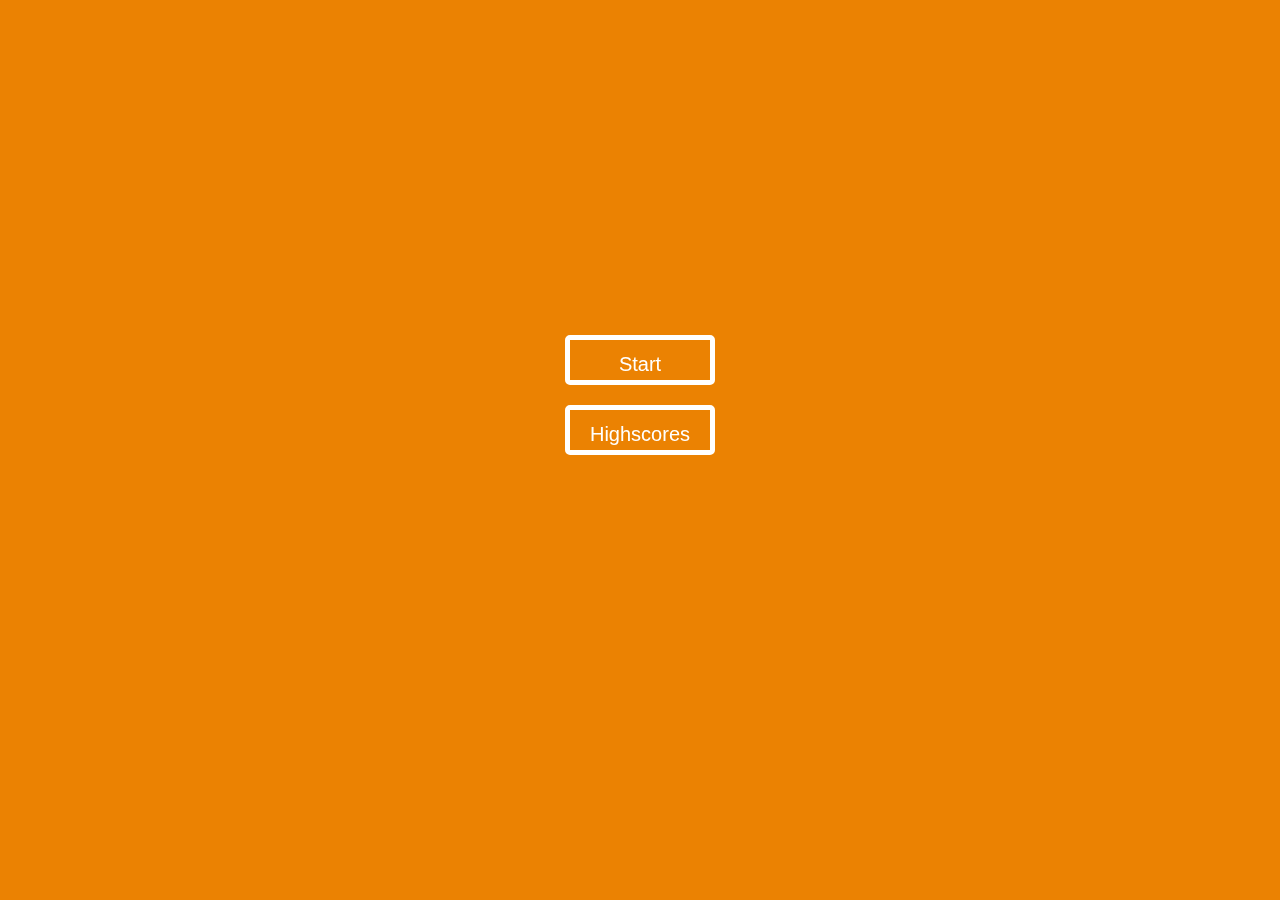
==== www/index.html @ 9008cc4c "changed directory structure to match cordova" ====
<!DOCTYPE html>
	<html>
	<head>
		<meta charset = utf-8>
		<title>Touché</title>
		<link rel="stylesheet" href="css/styles.css">
        <script src="js/jquery-3.2.0.min.js"></script>
        <script src="js/script.js" type="text/javascript"></script>

	</head>
		<body>
		<div class="container" id="buttonwrapper">
			<button class="button" id="button-start">
				<a href="game.html">Start</a>
			</button>
			<button class="button" id="button-hs">
                <a href="highscores.html">Highscores</a>
			</button>
		</div>
		</body>
	</html>
---- www/css/styles.css ----
/* @import url("bootstrap.css"); */
/* @font-face{ */
	/* font-family: url(""); */
/* } */

/*Styling van de pagina*/
body {
	background-color: #EB8202;
	overflow: hidden;
    color: white;
    font-family: Verdana, sans-serif;
}

/*container in centrum scherm*/
#buttonwrapper {
    position: fixed;
    top: 40%;
    left: 50%;
    margin-top: -25px;
    margin-left: -75px;
}

/*Buttons onder elkaar*/
#buttonwrapper {
	width: 150px;
}

/*Styling links*/
a {
    text-align: center;
    text-decoration: none;
    font: bold;
    font-size: 1.5em;
    color: white;
}

/*Styling home buttons*/
.button {
    border: 5px solid white;
    border-radius: 5px;
    width: 150px;
    height: 50px;
    text-align: center;
    padding-top: 10px;
    background-color: #EB8202;
}

/*Ruimte tussen eerste en tweede button*/
#button-hs {
    margin-top: 20px;
}

/*Styling getoonde knop*/
#Knop {
    width: 20px;
    height: 20px;
    background-color: white;
    border: 1px solid white;
}

.toonScore {
    position: fixed;
    top: 2.5%;
    left: 30%;
    right: 30%;
    border: 5px solid white;
    border-radius: 5px;
    width: auto;
    height: 5%;
		text-align: center;
}

/*Styling verschillende 'classes' van de knoppen*/
.driehoek {
    position: fixed;
    top: 50%;
    left: 50%;
    -webkit-clip-path: polygon(50% 0%, 0% 100%, 100% 100%);
    clip-path: polygon(50% 0%, 0% 100%, 100% 100%);
}

.vierkant {
    position: fixed;
    top: 50%;
    left: 50%;
    -webkit-clip-path: inset(0 0 0 0);
    clip-path: inset(0 0 0 0);
}

.ster {
    position: fixed;
    top: 50%;
    left: 50%;
    -webkit-clip-path: polygon(50% 0%, 61% 35%, 98% 35%, 68% 57%, 79% 91%, 50% 70%, 21% 91%, 32% 57%, 2% 35%, 39% 35%);
    clip-path: polygon(50% 0%, 61% 35%, 98% 35%, 68% 57%, 79% 91%, 50% 70%, 21% 91%, 32% 57%, 2% 35%, 39% 35%);
}

.octagon {
    position: fixed;
    top: 50%;
    left: 50%;
    -webkit-clip-path: polygon(30% 0%, 70% 0%, 100% 30%, 100% 70%, 70% 100%, 30% 100%, 0% 70%, 0% 30%);
    clip-path: polygon(30% 0%, 70% 0%, 100% 30%, 100% 70%, 70% 100%, 30% 100%, 0% 70%, 0% 30%);
}

.rondje {
    position: fixed;
    top: 50%;
    left: 50%;
    -webkit-clip-path: circle(50% at 50% 50%);
    clip-path: circle(50% at 50% 50%);
}

.rabbet {
    position: fixed;
    top: 50%;
    left: 50%;
    -webkit-clip-path: polygon(0% 15%, 15% 15%, 15% 0%, 85% 0%, 85% 15%, 100% 15%, 100% 85%, 85% 85%, 85% 100%, 15% 100%, 15% 85%, 0% 85%);
    clip-path: polygon(0% 15%, 15% 15%, 15% 0%, 85% 0%, 85% 15%, 100% 15%, 100% 85%, 85% 85%, 85% 100%, 15% 100%, 15% 85%, 0% 85%);
}

.kruis {
    position: fixed;
    top: 50%;
    left: 50%;
    -webkit-clip-path: polygon(10% 25%, 35% 25%, 35% 0%, 65% 0%, 65% 25%, 90% 25%, 90% 50%, 65% 50%, 65% 100%, 35% 100%, 35% 50%, 10% 50%);
    clip-path: polygon(10% 25%, 35% 25%, 35% 0%, 65% 0%, 65% 25%, 90% 25%, 90% 50%, 65% 50%, 65% 100%, 35% 100%, 35% 50%, 10% 50%);
}

.pentagon {
    position: fixed;
    top: 50%;
    left: 50%;
    -webkit-clip-path: polygon(50% 0%, 100% 38%, 82% 100%, 18% 100%, 0% 38%);
    clip-path: polygon(50% 0%, 100% 38%, 82% 100%, 18% 100%, 0% 38%);
}

/*Verbergen van het element*/
.hidden {
    display: none;
}

/*HS*/
/*Plaatsing table*/
#hscontainer {
	position: fixed;
    top: 10%;
    left: 10%;
    right: 10%;
    overflow: auto;
}

/*Styling table*/
#hscontainer {
	height: 90%;
    overflow: auto;
}

table {
    border-collapse: collapse;
    border-style: hidden;
    width: 100%;
    color: #EB8202;
    font-size: 1.25em;
}

table td, table th {
    border: 1px solid #EB8202;
}

th,td {
    text-align: center;
    padding: 10px;
}

tr{
    background-color: white;
}

tr:nth-child(even){
    background-color: lightgrey;
}

tr:hover {
    background-color: black;
}

th {
    background-color: white;
    color: #EB8202;
}

/*Styling nav knoppen hs pagina*/
ul {
    list-style-type: none;
    margin: 0;
    margin-left: 10%;
    margin-right: 10%;
    padding: 0;
    overflow: hidden;
}

li {
    float: left;
    width: 50%;
}

li a {
    display: block;
    text-align: center;
    padding: 14px 16px;
}

li:hover {
    background-color: black;
}
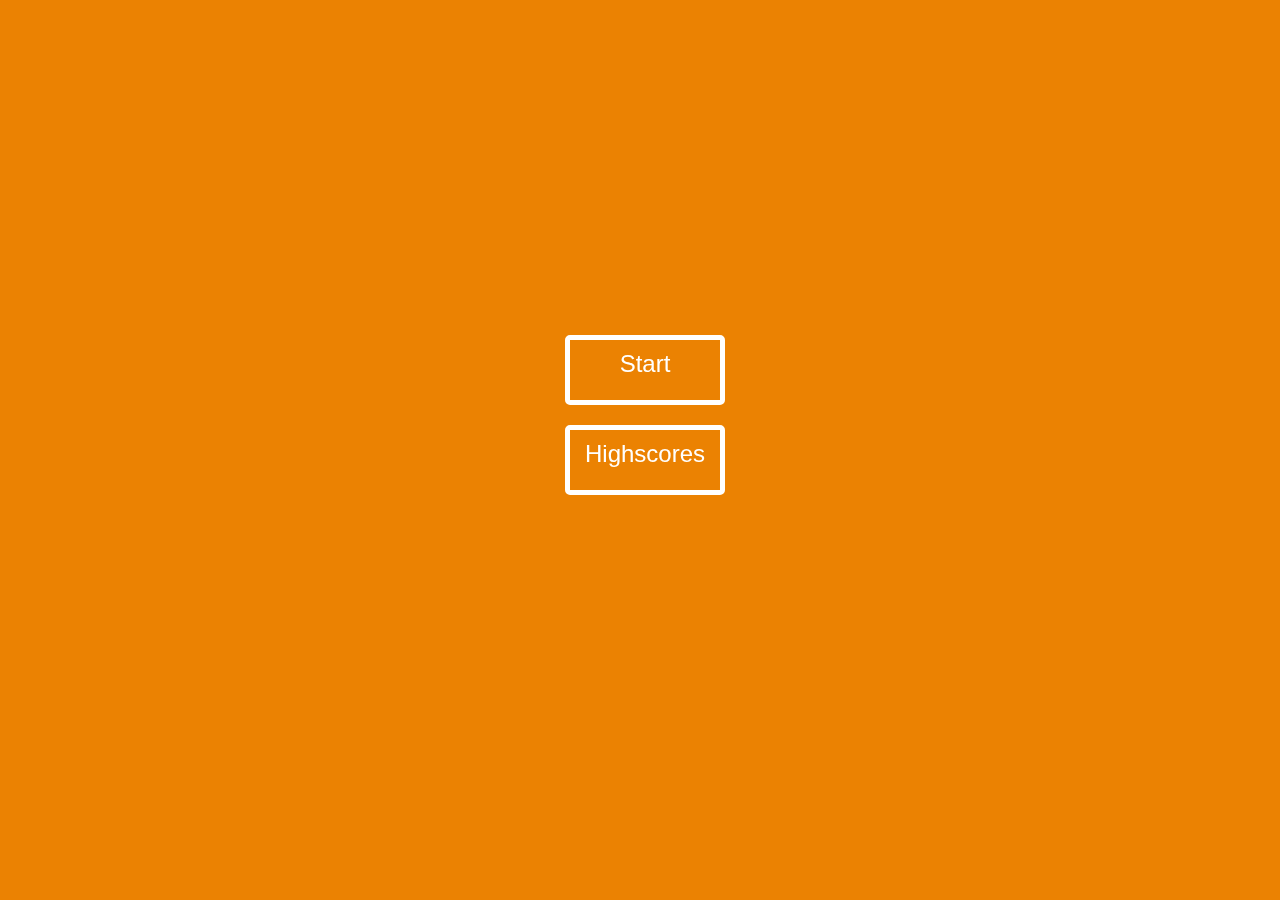
==== commit 072157b5: "App draait en native dialog prompts werken op ios en android" ====
--- a/www/index.html
+++ b/www/index.html
@@ -2,20 +2,20 @@
 	<html>
 	<head>
 		<meta charset = utf-8>
+        <meta http-equiv="Content-Security-Policy" content="default-src 'self' data: gap: https://ssl.gstatic.com 'unsafe-eval'; style-src 'self' 'unsafe-inline'; media-src *; img-src 'self' data: content:;">
+        <meta name="format-detection" content="telephone=no">
+        <meta name="msapplication-tap-highlight" content="no">
+        <meta name="viewport" content="user-scalable=no, initial-scale=1, maximum-scale=1, minimum-scale=1, width=device-width">
 		<title>Touché</title>
 		<link rel="stylesheet" href="css/styles.css">
-        <script src="js/jquery-3.2.0.min.js"></script>
-        <script src="js/script.js" type="text/javascript"></script>
+			<script src="js/jquery-3.2.0.min.js"></script>
+			<script src="cordova.js" type="text/javascript"></script>
 
 	</head>
 		<body>
 		<div class="container" id="buttonwrapper">
-			<button class="button" id="button-start">
-				<a href="game.html">Start</a>
-			</button>
-			<button class="button" id="button-hs">
-                <a href="highscores.html">Highscores</a>
-			</button>
+				<a href="game.html"><div class="button" id="button-start">Start</div></a>
+            <a href="highscores.html"><div class="button" id="button-hs">Highscores</div></a>
 		</div>
 		</body>
 	</html>
--- a/www/css/styles.css
+++ b/www/css/styles.css
@@ -3,8 +3,12 @@
 	/* font-family: url(""); */
 /* } */
 
+XML {display:none}
 /*Styling van de pagina*/
 body {
+    -webkit-touch-callout: none; /* prevent callout to copy when tap to hold */
+    -webkit-text-size-adjust: none; /* prevent webkit from resizing text */
+    -webkit-user-select: none; /* prevent copy/paste */
 	background-color: #EB8202;
 	overflow: hidden;
     color: white;
@@ -35,6 +39,13 @@
 }
 
 /*Styling home buttons*/
+a.button {
+    -webkit-appearance: button;
+    -moz-appearance: button;
+    appearance: button;
+    border: 5px solid white;
+    border-radius: 5px;
+}
 .button {
     border: 5px solid white;
     border-radius: 5px;
@@ -61,14 +72,25 @@
 .toonScore {
     position: fixed;
     top: 2.5%;
-    left: 30%;
-    right: 30%;
-    border: 5px solid white;
-    border-radius: 5px;
-    width: auto;
+    left: 55%;
+    right: 10%;
+    border: 5px solid white;
+    border-radius: 5px;
+    width: 35%;
     height: 5%;
 		text-align: center;
 }
+.toonTeller {
+    position: fixed;
+    top: 2.5%;
+    left: 10%;
+    right: 45%;
+    border: 5px solid white;
+    border-radius: 5px;
+    width: 35%;
+    height: 5%;
+		text-align: center;
+}
 
 /*Styling verschillende 'classes' van de knoppen*/
 .driehoek {
@@ -119,12 +141,12 @@
     clip-path: polygon(0% 15%, 15% 15%, 15% 0%, 85% 0%, 85% 15%, 100% 15%, 100% 85%, 85% 85%, 85% 100%, 15% 100%, 15% 85%, 0% 85%);
 }
 
-.kruis {
-    position: fixed;
-    top: 50%;
-    left: 50%;
-    -webkit-clip-path: polygon(10% 25%, 35% 25%, 35% 0%, 65% 0%, 65% 25%, 90% 25%, 90% 50%, 65% 50%, 65% 100%, 35% 100%, 35% 50%, 10% 50%);
-    clip-path: polygon(10% 25%, 35% 25%, 35% 0%, 65% 0%, 65% 25%, 90% 25%, 90% 50%, 65% 50%, 65% 100%, 35% 100%, 35% 50%, 10% 50%);
+.plus {
+    position: fixed;
+    top: 50%;
+    left: 50%;
+    -webkit-clip-path: polygon(0 30%, 30% 30%, 30% 0, 70% 0, 70% 30%, 100% 30%, 100% 70%, 70% 70%, 70% 100%, 30% 100%, 30% 70%, 0 70%);
+    clip-path: polygon(0 30%, 30% 30%, 30% 0, 70% 0, 70% 30%, 100% 30%, 100% 70%, 70% 70%, 70% 100%, 30% 100%, 30% 70%, 0 70%);
 }
 
 .pentagon {
